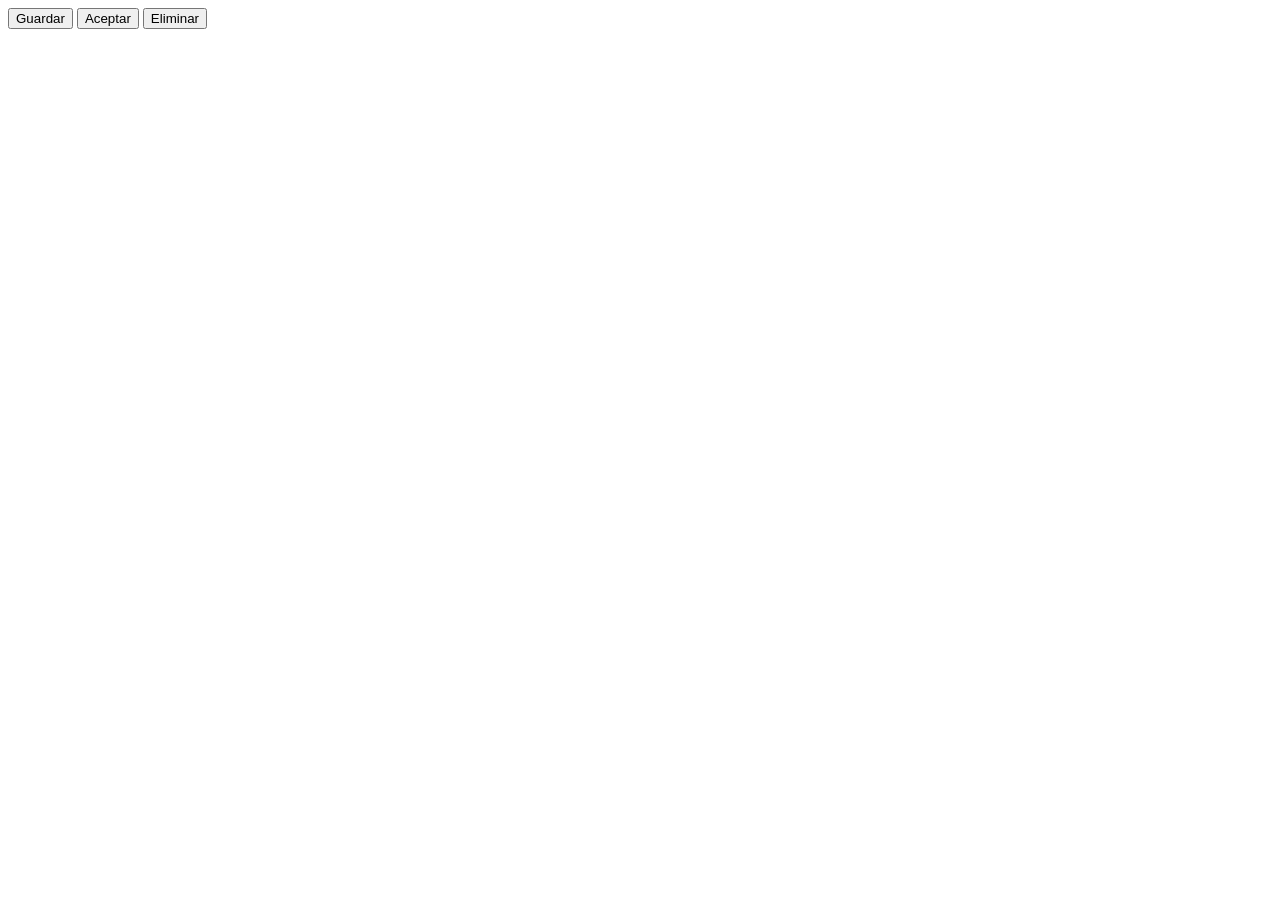
==== practico1/boton.html @ 3600f815 "cambios" ====
<!DOCTYPE html>
<html lang="en">
<head>
    <meta charset="UTF-8">
    <meta name="viewport" content="width=device-width, initial-scale=1.0">
    <title>Botones</title>
</head>
<body>
    <!-- Diseñar 3 botones semanticos aplicar colores, bordes y efectos con hoover -->
    <!-- Utilizar Selectores de clase y pseudo-clase -->
    <div>
        <button class="btn btn-primary">Guardar</button>
        <button class="btn btn-success">Aceptar</button>
        <button class="btn btn-danger">Eliminar</button>
    </div>


</body>
</html>
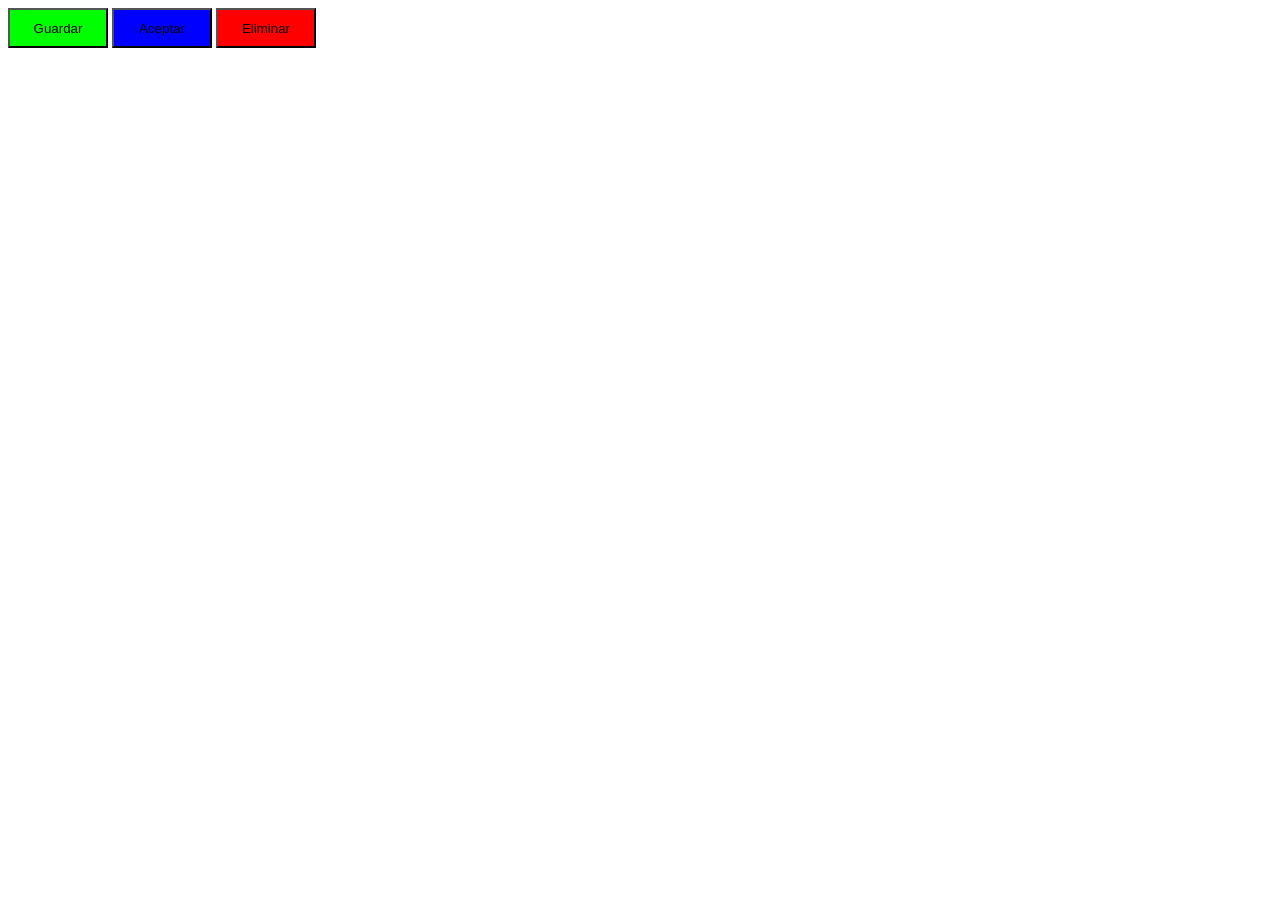
==== commit a337a1a5: "cambios" ====
--- a/practico1/boton.html
+++ b/practico1/boton.html
@@ -4,6 +4,7 @@
     <meta charset="UTF-8">
     <meta name="viewport" content="width=device-width, initial-scale=1.0">
     <title>Botones</title>
+    <link rel="stylesheet" href="css/boton.css">
 </head>
 <body>
     <!-- Diseñar 3 botones semanticos aplicar colores, bordes y efectos con hoover -->
--- a/practico1/css/boton.css
+++ b/practico1/css/boton.css
@@ -0,0 +1,31 @@
+.btn{
+    display: inline;
+}
+.btn-primary{
+    background-color: rgb(0, 255, 0);
+    width: 100px;
+    height: 40px;
+}
+.btn-success{
+    background-color: rgb(0, 0, 255);
+    width: 100px;
+    height: 40px;
+}
+.btn-danger{
+    background-color: rgb(255, 0, 0);
+    width: 100px;
+    height: 40px;
+}
+
+.btn-primary:hover{
+    background-color: rgb(160, 255, 160);
+    border-radius: 5px;
+}
+.btn-success:hover{
+    background-color: rgb(159, 159, 255);
+    border-radius: 5px;
+}
+.btn-danger:hover{
+    background-color: rgb(255, 153, 153);
+    border-radius: 5px;
+}
